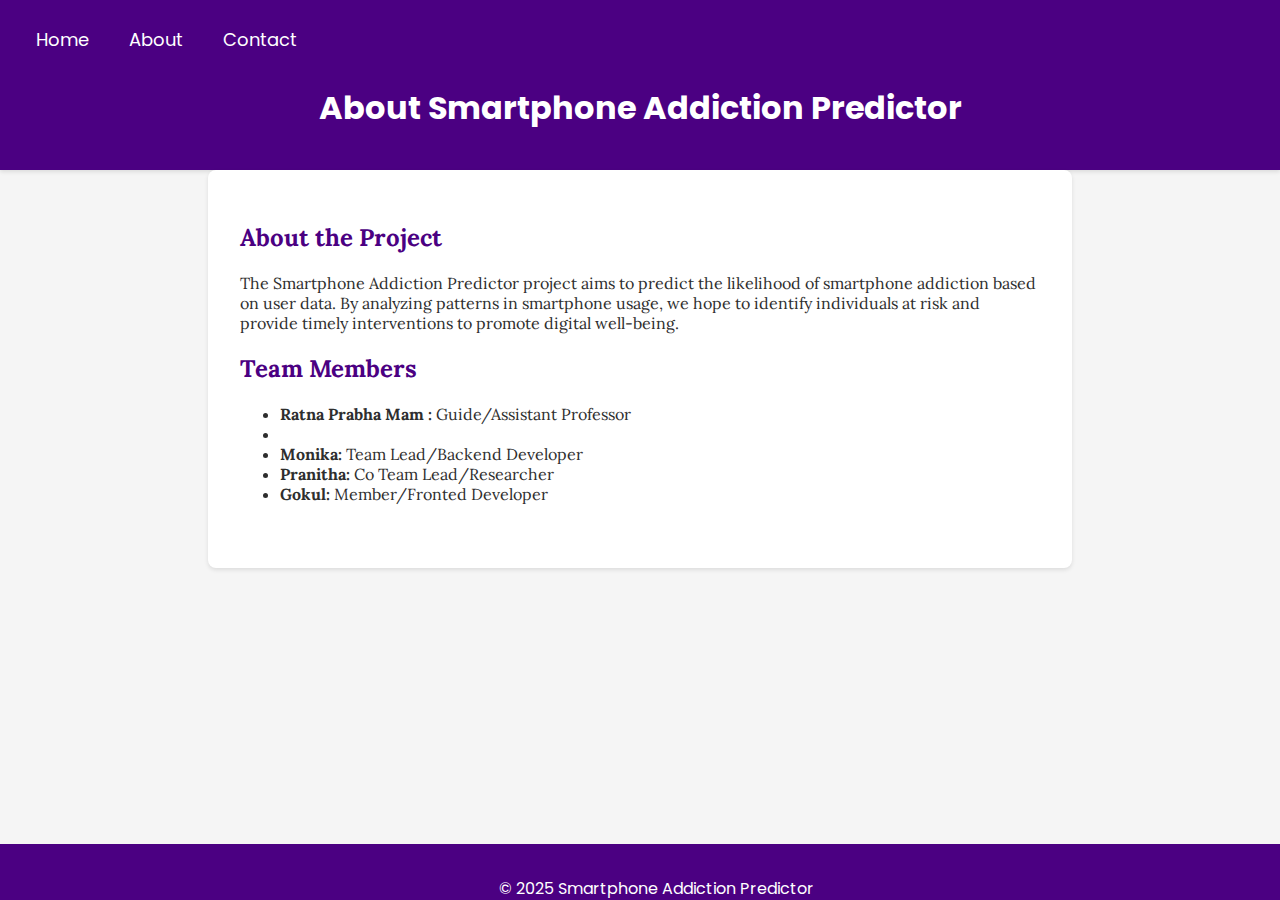
==== about.html @ fa6179c7 "Add files via upload" ====
<!DOCTYPE html>
<html lang="en">
<head>
    <meta charset="UTF-8">
    <meta name="viewport" content="width=device-width, initial-scale=1.0">
    <title>About - Smartphone Addiction Predictor</title>
    <link rel="stylesheet" href="styles.css">
</head>
<body>
    <header>
        <nav>
            <ul>
                <li><a href="index.html">Home</a></li>
                <li><a href="about.html">About</a></li>
                <li><a href="contact.html">Contact</a></li>
            </ul>
        </nav>
        <h1>About Smartphone Addiction Predictor</h1>
    </header>
    <main>
        <section id="about-section">
            <h2>About the Project</h2>
            <p>The Smartphone Addiction Predictor project aims to predict the likelihood of smartphone addiction based on user data. By analyzing patterns in smartphone usage, we hope to identify individuals at risk and provide timely interventions to promote digital well-being.</p>

            <h2>Team Members</h2>
            <ul>
                <li><strong>Ratna Prabha Mam :</strong> Guide/Assistant Professor<li>
                <li><strong>Monika: </strong> Team Lead/Backend Developer</li>
                <li><strong>Pranitha:</strong> Co Team Lead/Researcher</li>
                <li><strong>Gokul:</strong> Member/Fronted Developer</li>
            </ul>
        </section>
    </main>
    <footer>
        <p>&copy; 2025 Smartphone Addiction Predictor</p>
    </footer>
</body>
</html>
---- styles.css ----
/* styles.css */

@import url('https://fonts.googleapis.com/css2?family=Lora:wght@400;700&family=Poppins:wght@600&display=swap');

body {
    font-family: 'Lora', serif;
    margin: 0;
    padding: 0;
    background-color: #f5f5f5;
    color: #2e2e2e;
}

header {
    background-color: #4b0082;
    color: white;
    padding: 1rem;
    text-align: center;
    box-shadow: 0 2px 4px rgba(0, 0, 0, 0.1);
    font-family: 'Poppins', sans-serif;
}

main {
    padding: 2rem;
    max-width: 800px;
    margin: 0 auto;
    background-color: white;
    box-shadow: 0 2px 4px rgba(0, 0, 0, 0.1);
    border-radius: 8px;
}

nav ul {
    list-style-type: none;
    padding: 0;
    display: flex;
    justify-content: right;
    margin: 0;
}

nav{
    display: flex;
    align-items: center;
    justify-content: space-between;
}

.logo{
    width: 140px;
}

nav ul li{
    display: inline-block;
    list-style: none;
    margin: 10px 20px ;
}

nav ul li a{
    color: #fff;
    text-decoration: none;
    font-size: 18px;
    position: relative;
}

nav ul li a::after{
    content: '';
    width: 0%;
    height: 3px;
    background: #ffffffc3;
    position: absolute;
    left: 0;
    bottom: -6px;
    transition: 500ms;
}

nav ul li a:hover::after{
    width: 100%;
}

section {
    margin-bottom: 2rem;
}

h2 {
    color: #4b0082;
}

form {
    display: flex;
    flex-direction: column;
}

label {
    margin-bottom: 0.5rem;
    font-weight: bold;
}

input[type="number"], input[type="text"] {
    margin-bottom: 1rem;
    padding: 0.5rem;
    border: 1px solid #ccc;
    border-radius: 4px;
    background-color: #f9f9f9;
}

button {
    padding: 0.75rem;
    color: white;
    background-color: #9370db;
    border: none;
    border-radius: 4px;
    cursor: pointer;
    transition: background-color 0.3s;
}

button:hover {
    background-color: #4b0082;
}

#result-section {
    border-top: 1px solid #ccc;
    padding-top: 2rem;
    background-color: #f1f1f1;
    border-radius: 8px;
}

#prediction-result {
    font-size: 1.2rem;
    font-weight: bold;
    color: #ff5722;
}

footer {
    background-color: #4b0082;
    color: white;
    text-align: center;
    padding: 1rem;
    padding-bottom: 20px;
    position: fixed;
    width: 100%;
    height: 20px;
    bottom: 0;
    font-family: 'Poppins', sans-serif;
}
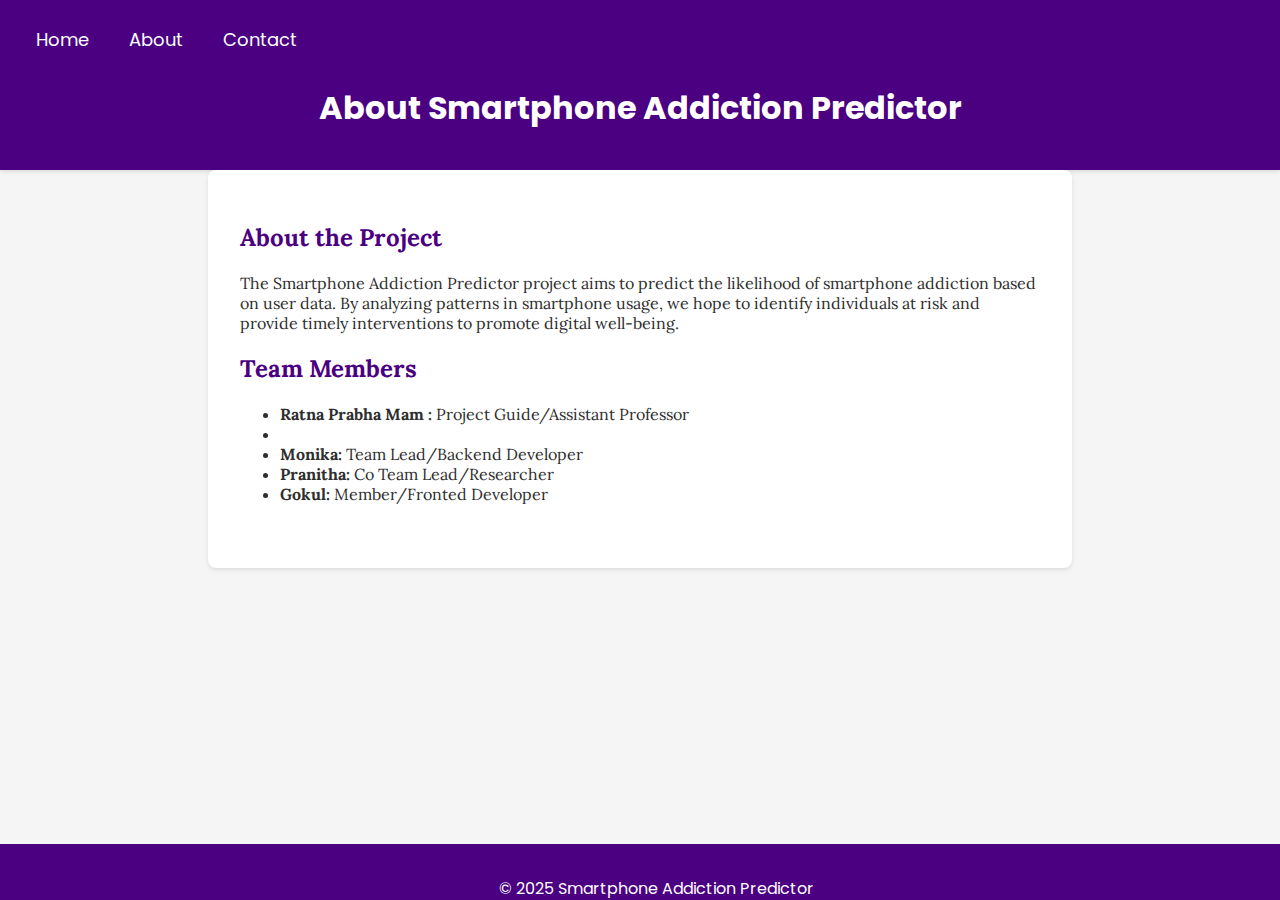
==== commit ff3260e7: "Update about.html" ====
--- a/about.html
+++ b/about.html
@@ -24,8 +24,8 @@
 
             <h2>Team Members</h2>
             <ul>
-                <li><strong>Ratna Prabha Mam :</strong> Guide/Assistant Professor<li>
-                <li><strong>Monika: </strong> Team Lead/Backend Developer</li>
+                <li><strong>Ratna Prabha Mam :</strong> Project Guide/Assistant Professor<li>
+                <li><strong>Monika:</strong> Team Lead/Backend Developer</li>
                 <li><strong>Pranitha:</strong> Co Team Lead/Researcher</li>
                 <li><strong>Gokul:</strong> Member/Fronted Developer</li>
             </ul>
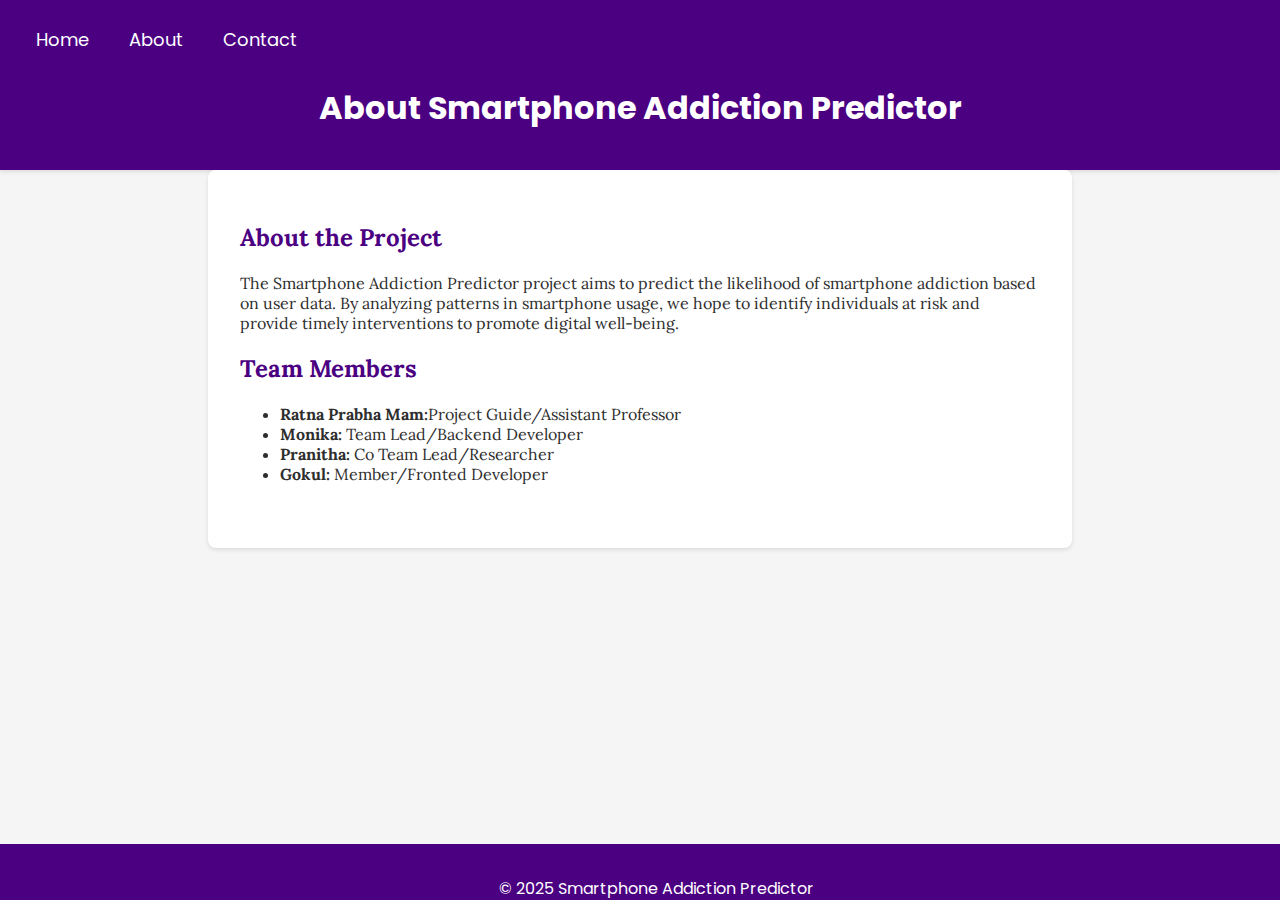
==== commit 15d7e946: "Update about.html" ====
--- a/about.html
+++ b/about.html
@@ -24,7 +24,7 @@
 
             <h2>Team Members</h2>
             <ul>
-                <li><strong>Ratna Prabha Mam :</strong> Project Guide/Assistant Professor<li>
+                <li><strong>Ratna Prabha Mam:</strong>Project Guide/Assistant Professor</li>
                 <li><strong>Monika:</strong> Team Lead/Backend Developer</li>
                 <li><strong>Pranitha:</strong> Co Team Lead/Researcher</li>
                 <li><strong>Gokul:</strong> Member/Fronted Developer</li>
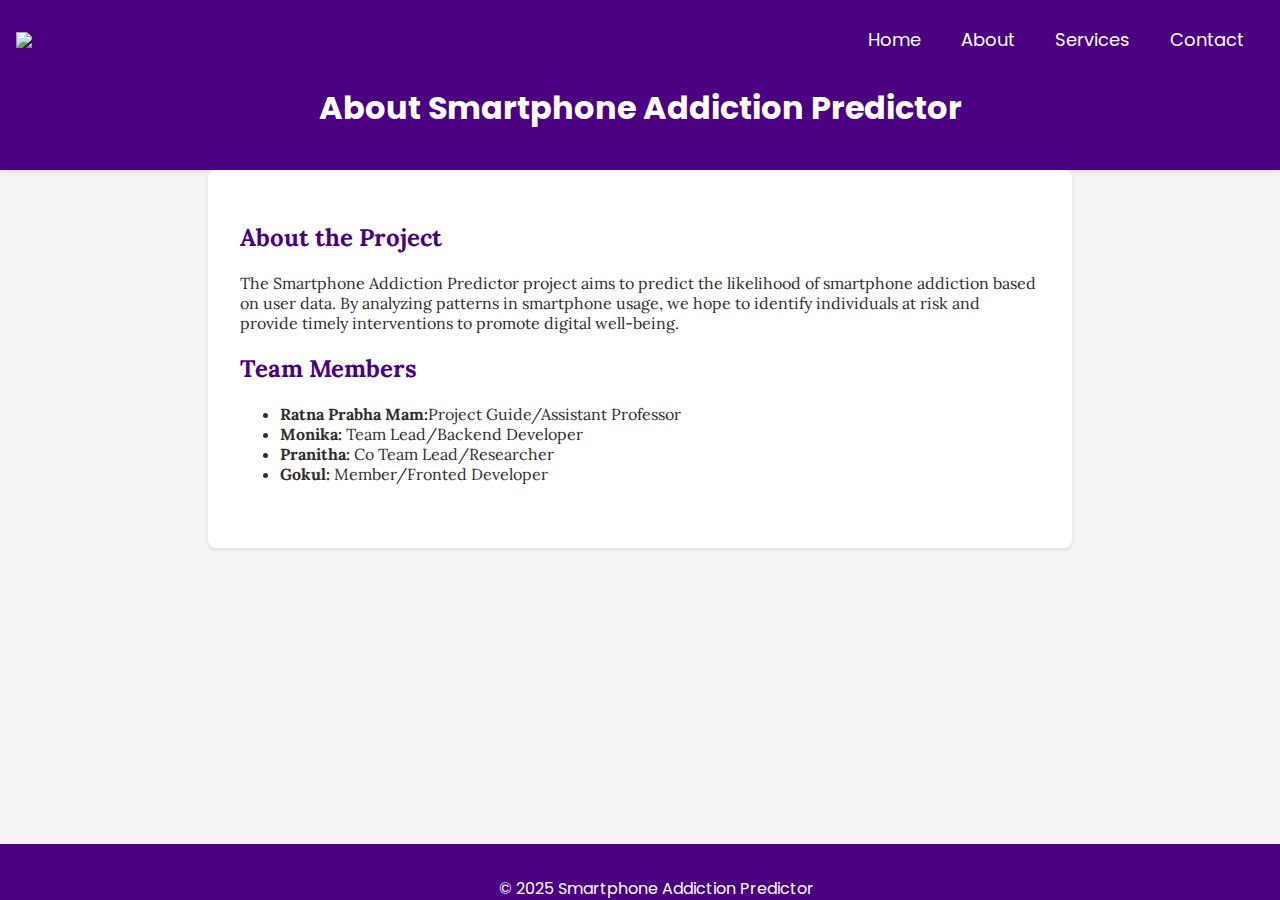
==== commit 49910518: "Update about.html" ====
--- a/about.html
+++ b/about.html
@@ -8,14 +8,15 @@
 </head>
 <body>
     <header>
-        <nav>
-            <ul>
-                <li><a href="index.html">Home</a></li>
-                <li><a href="about.html">About</a></li>
-                <li><a href="contact.html">Contact</a></li>
-            </ul>
-        </nav>
-        <h1>About Smartphone Addiction Predictor</h1>
+      <nav>
+                <img src="logo.png" class="logo">
+                <ul id="sidemenu">
+                    <li><a href="index.html">Home</a></li>
+                    <li><a href="about.html">About</a></li>
+                    <li><a href="#services">Services</a></li>
+                    <li><a href="#contact">Contact</a></li>
+            </nav>
+         <h1>About Smartphone Addiction Predictor</h1>
     </header>
     <main>
         <section id="about-section">
